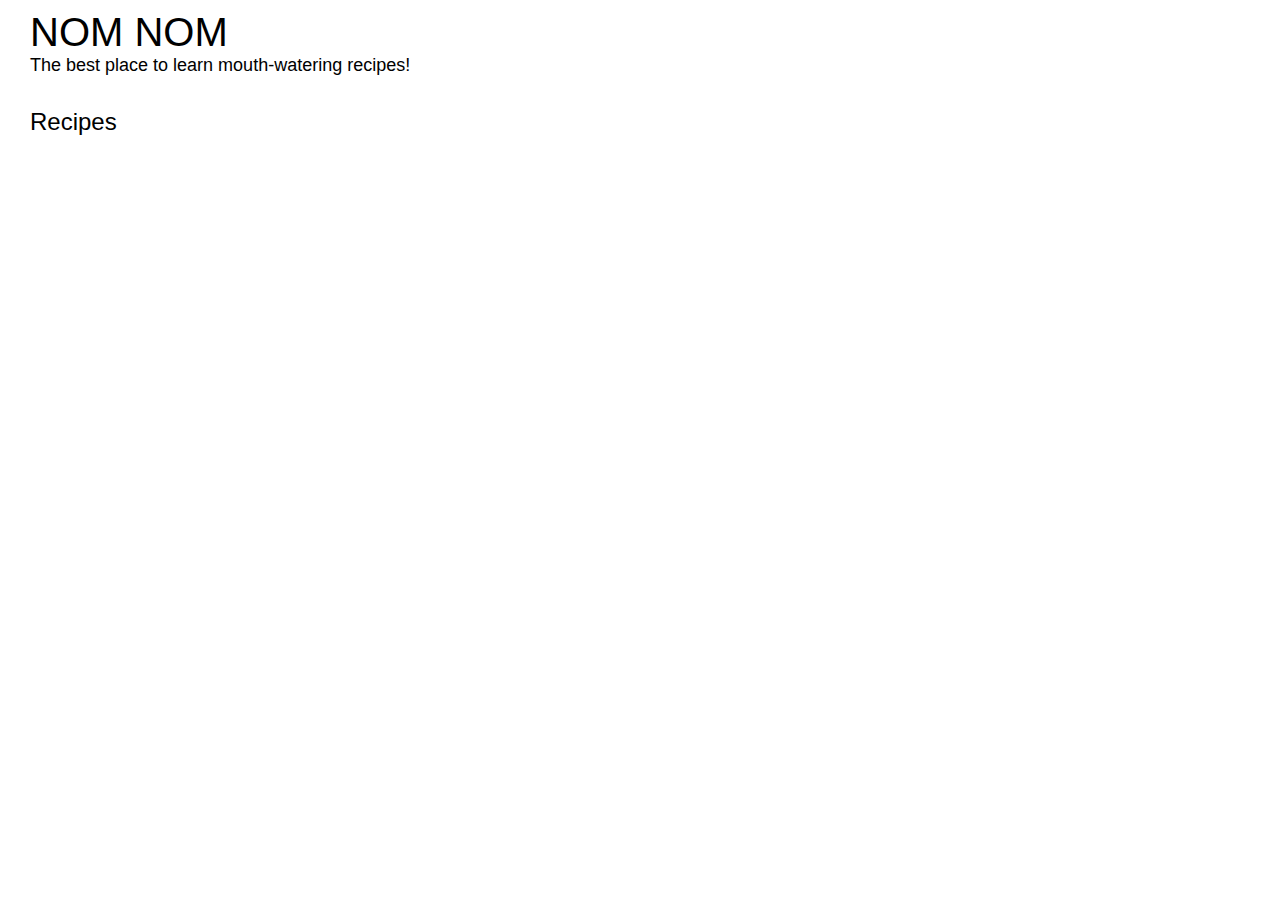
==== index.html @ 0e928a5d "First commit" ====
<!DOCTYPE html>
<html lang="en">
<head>
    <meta charset="UTF-8">
    <meta name="viewport" content="width=device-width, initial-scale=1.0">
    <title>Nom Nom</title>
    <link href="styles/common.css" rel="stylesheet"  />
    <link href="styles/index.css" rel="stylesheet"  />
</head>
<body>
    <div class="header">
        <p class="title">NOM NOM</p>
        <p class="subtitle">The best place to learn mouth-watering recipes!</p>
    </div>

    <div class="recipes-container">
        <p class="section-title">Recipes</p>
        <div class="recipes"></div>
    </div>
    <script src="scripts/index.js"></script>
</body>
</html>
---- styles/common.css ----
html, body {
    padding: 0 15px;
    margin: 0;
    height: 100%;
    font-family: 'Roboto', 'Helvetica', sans-serif;
}

.header {
    padding-top: 10px;
    margin-bottom: 32px;
}

.title, .subtitle,
.section-title {
    margin: 0;
}

.title {
    font-size: 40px;
}

.subtitle {
    font-size: 18px;
}
---- styles/index.css ----
.section-title {
    font-size: 24px;
    margin-bottom: 12px;
}

.recipes {
    display: grid;
    grid-template-columns: 1fr 1fr 1fr;
    row-gap: 16px;
}

.recipe-card {
    border: 1px solid #ddd;
    margin-right: 10px;
    display: flex;
    border-radius: 8px;
    position: relative;
    box-shadow: 0 1px 3px rgba(0,0,0,0.12), 0 1px 2px rgba(0,0,0,0.24);
    cursor: pointer;
    opacity: .7;
}

.recipe-card:nth-child(3n) {
    margin-right: 0;
}

.recipe-card:hover {
    box-shadow: 0 3px 6px rgba(0,0,0,0.16), 0 3px 6px rgba(0,0,0,0.23);
    opacity: 1;
}

.recipe-title {
    font-size: 18px;
    position: absolute;
    color: #FFF;
    bottom: 10px;
    left: 10px;
    margin: 0;
    background-color: rgba(0, 0, 0, 0.5);
    padding: 5px;
    border-radius: 5px;
}

.recipe-img {
    width: 100%;
    max-height: 350px;
}
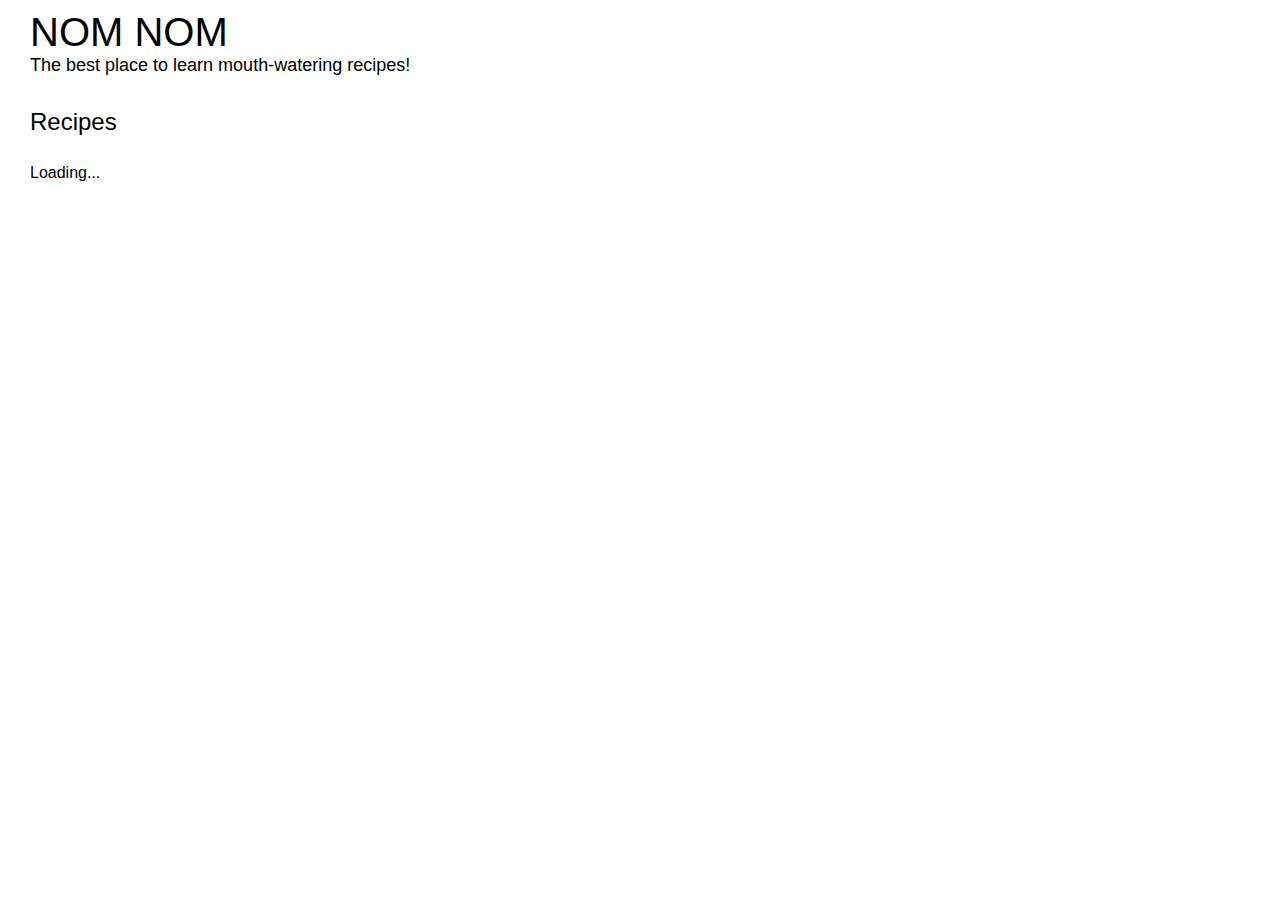
==== commit e35940fc: "Cosmetic changes" ====
--- a/index.html
+++ b/index.html
@@ -16,6 +16,7 @@
     <div class="recipes-container">
         <p class="section-title">Recipes</p>
         <div class="recipes"></div>
+        <p class="loading">Loading...</p>
     </div>
     <script src="scripts/index.js"></script>
 </body>
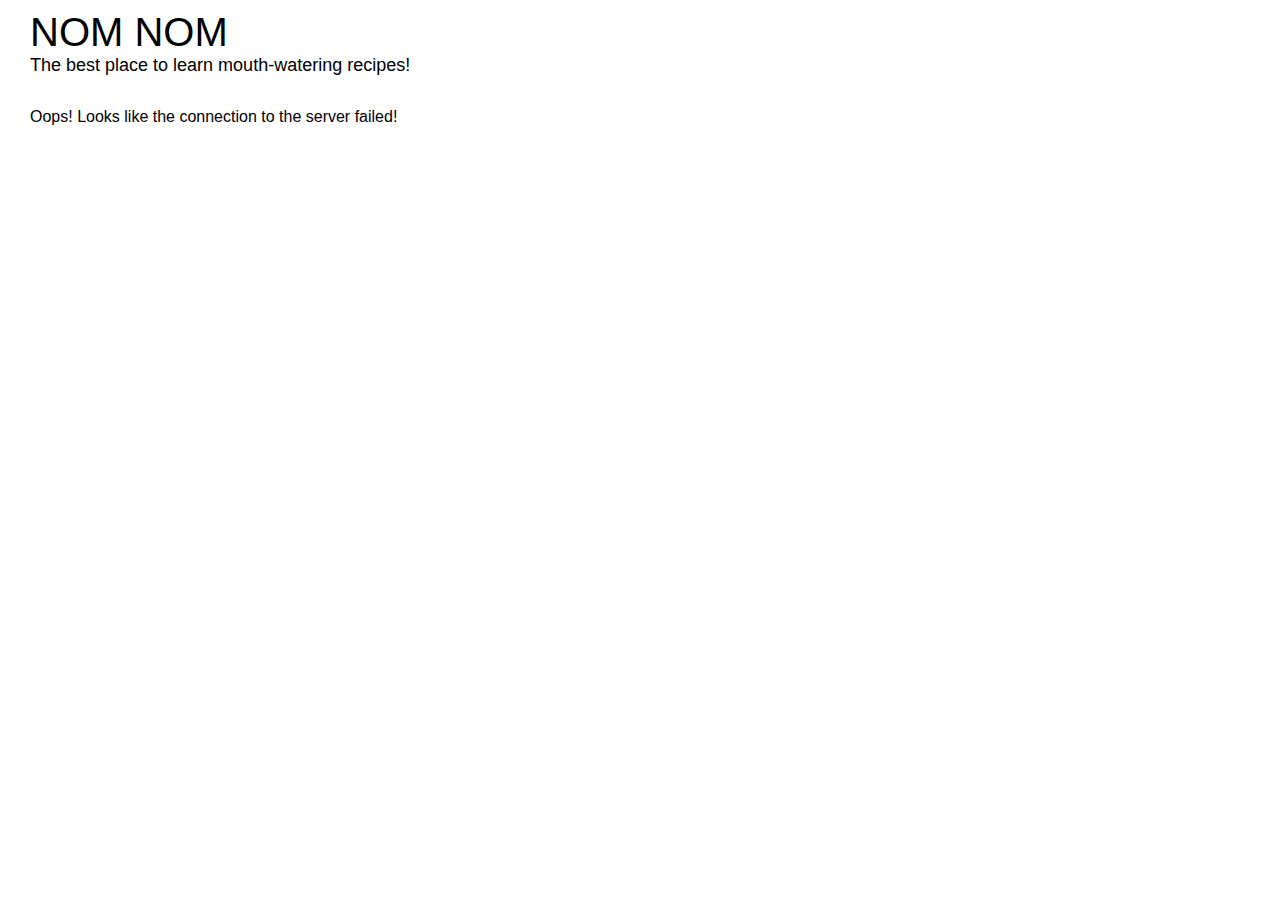
==== commit caea0ffd: "Error Handling and Loading" ====
--- a/index.html
+++ b/index.html
@@ -18,6 +18,7 @@
         <div class="recipes"></div>
         <p class="loading">Loading...</p>
     </div>
+    <p class="error">Oops! Looks like the connection to the server failed!</p>
     <script src="scripts/index.js"></script>
 </body>
 </html>
--- a/styles/common.css
+++ b/styles/common.css
@@ -22,3 +22,7 @@
 .subtitle {
     font-size: 18px;
 }
+
+.error {
+    display: none;
+}
